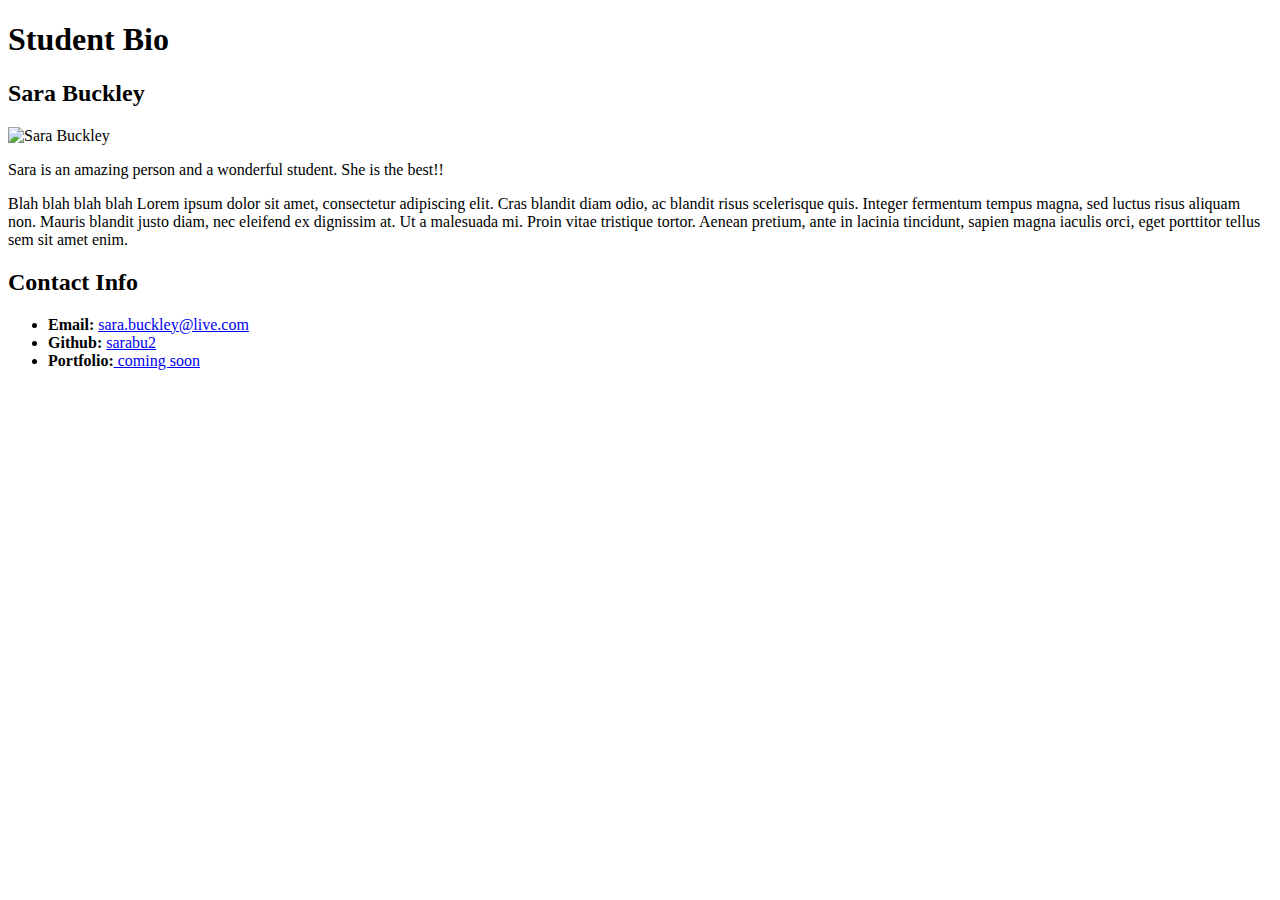
==== index.html @ 30279f8a "Add new html file" ====
<!-- Activity 1:Basic HTML Bio -->

<!DOCTYPE html>
<html lang="en-us">

<head>
    <meta charset="UTF-8">
    <title>Basic HTML Bio</title>
    <link rel="stylesheet" type="text/css" href="css/style.css">     
</head>

<body>

    <!-- Site Header -->
    <header>
        <h1>Student Bio</h1>
    </header>

    <div class="container">

        <!--Section 1: Bio-->
        <section id="main-bio">

         <h2>Sara Buckley</h2> 

         <!--Image -->
         <img id="bio-image" src="https://placehold.it/200x200" alt="Sara Buckley">

        <!-- Student Info -->
         <p>Sara is an amazing person and a wonderful student. She is the best!!</p>
         
         <p>Blah blah blah blah Lorem ipsum dolor sit amet, consectetur adipiscing elit. Cras blandit diam odio, ac blandit risus scelerisque quis. Integer fermentum tempus magna, sed luctus risus aliquam non. Mauris blandit justo diam, nec eleifend ex dignissim at. Ut a malesuada mi. Proin vitae tristique tortor. Aenean pretium, ante in lacinia tincidunt, sapien magna iaculis orci, eget porttitor tellus sem sit amet enim.</p>
         

        </section> 

        <!--Section 2: Contact Info-->
        <section id="contact-info">
         <h2> Contact Info </h2>
         <ul>
            <li><strong>Email:</strong> <a href="#">sara.buckley@live.com</a></li>
            <li><strong>Github:</strong> <a href="#">sarabu2</a></li>
            <li><strong>Portfolio:</strong><a href="#"> coming soon</a></li>
         </ul>
        </section>
    </div>

</body>

</html>
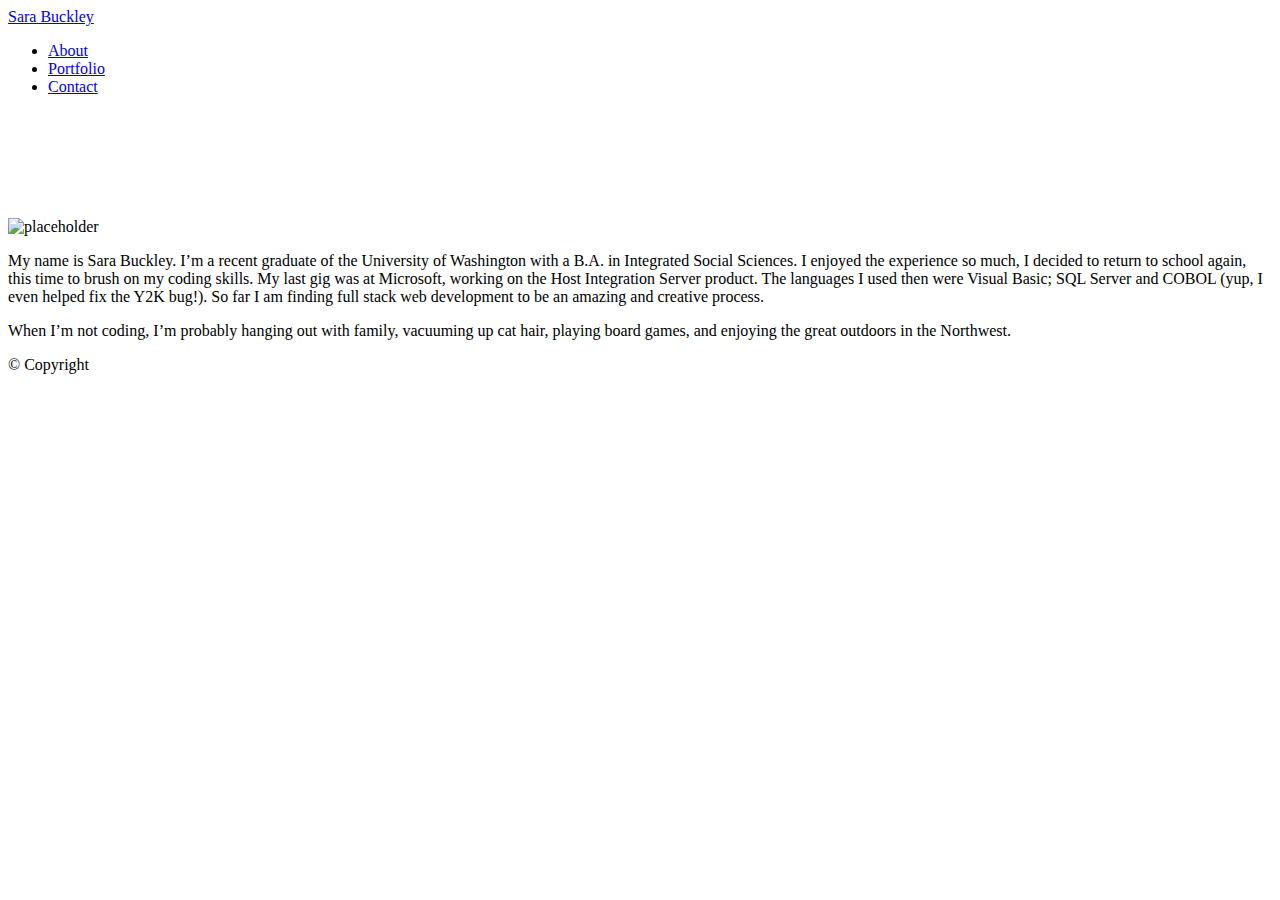
==== commit 8789c258: "Used updated page" ====
--- a/index.html
+++ b/index.html
@@ -1,50 +1,48 @@
-<!-- Activity 1:Basic HTML Bio -->
-
-<!DOCTYPE html>
+<!doctype html>
 <html lang="en-us">
-
 <head>
-    <meta charset="UTF-8">
-    <title>Basic HTML Bio</title>
-    <link rel="stylesheet" type="text/css" href="css/style.css">     
+  <meta charset="UTF-8">
+  <meta name="viewport" content="width=device-width, initial-scale=1.0">
+  <title>About | Sara Buckley</title>
+  <link rel="stylesheet" type="text/css" href="assets/css/style.css">
 </head>
-
 <body>
 
-    <!-- Site Header -->
-    <header>
-        <h1>Student Bio</h1>
-    </header>
+<div class="wrapper">
 
+  <header id="masthead">
     <div class="container">
+      <a href="index.html" id="logo">Sara Buckley</a>
+      <nav>
+        <ul>
+          <li><a href="index.html">About</a></li>
+          <li><a href="portfolio.html">Portfolio</a></li>
+          <li><a href="contact.html">Contact</a></li>
+        </ul>
+      </nav>
+    </div>
+  </header>
 
-        <!--Section 1: Bio-->
-        <section id="main-bio">
+  <main class="container">
+    <section class="main-section">
+      <h1>About Me</h1>
 
-         <h2>Sara Buckley</h2> 
+      <img src="assets/images/portfolio-about-me.png" class="auth-image" alt="placeholder">
 
-         <!--Image -->
-         <img id="bio-image" src="https://placehold.it/200x200" alt="Sara Buckley">
+      <p>My name is Sara Buckley. I’m a recent graduate of the University of Washington with a B.A. in Integrated Social Sciences. I enjoyed the experience so much, I decided to return to school again, this time to brush on my coding skills. My last gig was at Microsoft, working on the Host Integration Server product. The languages I used then were Visual Basic; SQL Server and COBOL (yup, I even helped fix the Y2K bug!). So far I am finding full stack web development to be an amazing and creative process. </p>
 
-        <!-- Student Info -->
-         <p>Sara is an amazing person and a wonderful student. She is the best!!</p>
-         
-         <p>Blah blah blah blah Lorem ipsum dolor sit amet, consectetur adipiscing elit. Cras blandit diam odio, ac blandit risus scelerisque quis. Integer fermentum tempus magna, sed luctus risus aliquam non. Mauris blandit justo diam, nec eleifend ex dignissim at. Ut a malesuada mi. Proin vitae tristique tortor. Aenean pretium, ante in lacinia tincidunt, sapien magna iaculis orci, eget porttitor tellus sem sit amet enim.</p>
-         
+      <p>When I’m not coding, I’m probably hanging out with family, vacuuming up cat hair, playing board games, and enjoying the great outdoors in the Northwest.</p>
 
-        </section> 
+    </section>
 
-        <!--Section 2: Contact Info-->
-        <section id="contact-info">
-         <h2> Contact Info </h2>
-         <ul>
-            <li><strong>Email:</strong> <a href="#">sara.buckley@live.com</a></li>
-            <li><strong>Github:</strong> <a href="#">sarabu2</a></li>
-            <li><strong>Portfolio:</strong><a href="#"> coming soon</a></li>
-         </ul>
-        </section>
+  </main>
+  <div class="push"></div>
+</div>
+
+  <footer>
+    <div class="container">
+      &copy; Copyright
     </div>
-
+  </footer>
 </body>
-
 </html>--- a/assets/css/style.css
+++ b/assets/css/style.css
@@ -0,0 +1,61 @@
+.container {
+    font-family: 'Work Sans', cursive;
+}
+
+.jumbotron {
+    color: white;
+    background-color: #012639;
+}
+
+h1 {
+	font-family: 'Work Sans', cursive;
+	font-size: 45px;
+    color: #fff;
+    padding-bottom: 10px;
+}
+
+h2 {
+  font-family: 'Work Sans', cursive;
+  font-size: 30px;
+  color: #fff;
+}
+
+.card {
+    border-color:  #002E6D;
+    border-width: 2px;
+}
+
+thead,
+  tbody tr {
+    display: table;
+    width: 100%;
+  }
+
+.table thead th {
+    text-align: left;  
+    border-bottom: none;
+ }
+
+.table thead td {
+   text-align: left;   
+}
+
+.card-header {
+    color: white;
+    background-color: #002E6D;
+}
+
+.card-body{
+    padding: 3%;
+}
+
+td {
+    width:20%
+}
+
+ #add-train {
+    color: white;
+    background-color: #002E6D;
+ }
+
+
